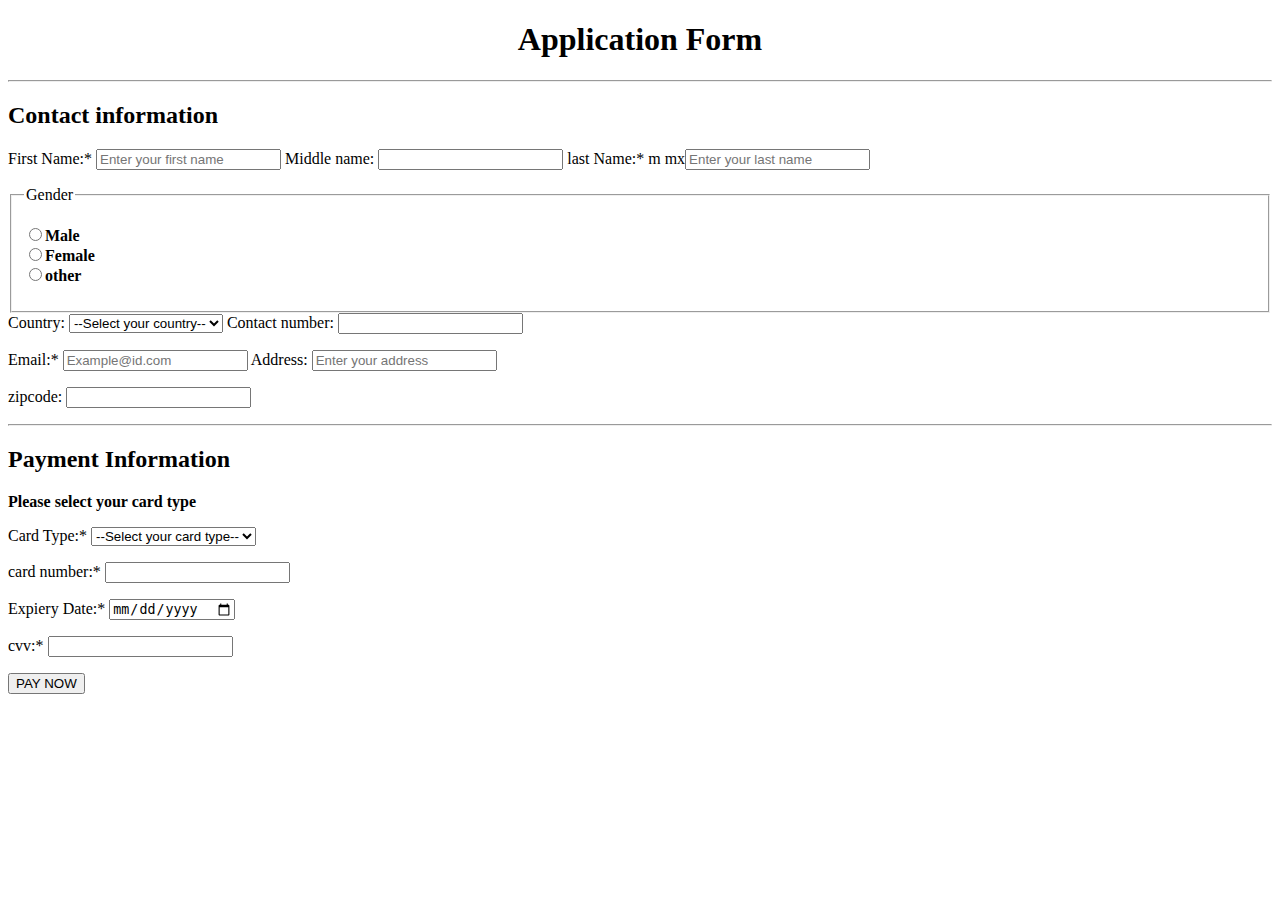
==== index.html @ 1787b2b7 "Update and rename Apllication_form.html to index.html" ====
<!DOCTYPE html>
<html lang="en">
    <form>
<head>
    <meta charset="UTF-8">
    <meta http-equiv="X-UA-Compatible" content="IE=edge">
    <meta name="viewport" content="width=device-width, initial-scale=1.0">
    <title>Application form</title>
    <link rel="stylesheet" href="formcss.css">
</head>
<body>
    <div class="box"> 
    <h1 align="center">Application Form</h1>
    <hr>
    <h2>Contact information</h2>
    <p> First Name:* <input type="text" name="" id="" required placeholder="Enter your first name">
    Middle name: <input type="text" name="" id=" placeholder="Enter your middle name">
    last Name:* m mx<input type="text" name="" id="" required placeholder="Enter your last name"><br>
</p>
    <fieldset>
        <legend>Gender</legend>
    <p>
         <input type="radio" name="gender" id="male"><b>Male</b> <br><input type="radio" name="gender" id="female"><b>Female</b><br>  <input type="radio" name="gender" id="other"><b>other</b>
    </fieldset>
    Country:
    <select name="country" id="country">
        <option value="">--Select your country--</option>
        <option value="China">China</option>
        <option value="America">America</option>
        <option value="India">India</option>
        <option value="Britain">Britain</option>
        <option value="Italy">Italy</option>
    </select>
    Contact number: <input type="text" name="mobile_number" id="mobile_number">
</p>
<p>
    Email:* <input type="email" name="email" id="Email" required placeholder="Example@id.com"> <rb></rb>Address: <input type="text" name="address" id="address" placeholder="Enter your address">
</p>
<p>zipcode: <input type="text" name="code" id="code"></p>
<hr>
<h2>Payment Information</h2>
<p>
    <b><p>Please select your card type</p></b>
    Card Type:* 
    <select name="card_type" id="card_type" required>
        <option value="">--Select your card type--</option>
        <option value="visa">visa</ option>
        <option value="Master_card">Master Card</option>
        <option value="Rupay">Rupay</option>
        <option value="American_express">American express</option>
    </select>
</p> 
<p>
    card number:* <input type="text" name="card_number" id="card_number" required>
</p>
<p>Expiery Date:* 
    <input type="date" name="date" id="date" required>
<p>
    cvv:* <input type="password" name="cvv" id="cvv" required>
</p>

    <input type="submit" value="PAY NOW">
</div>
</body>
</form>
</html>
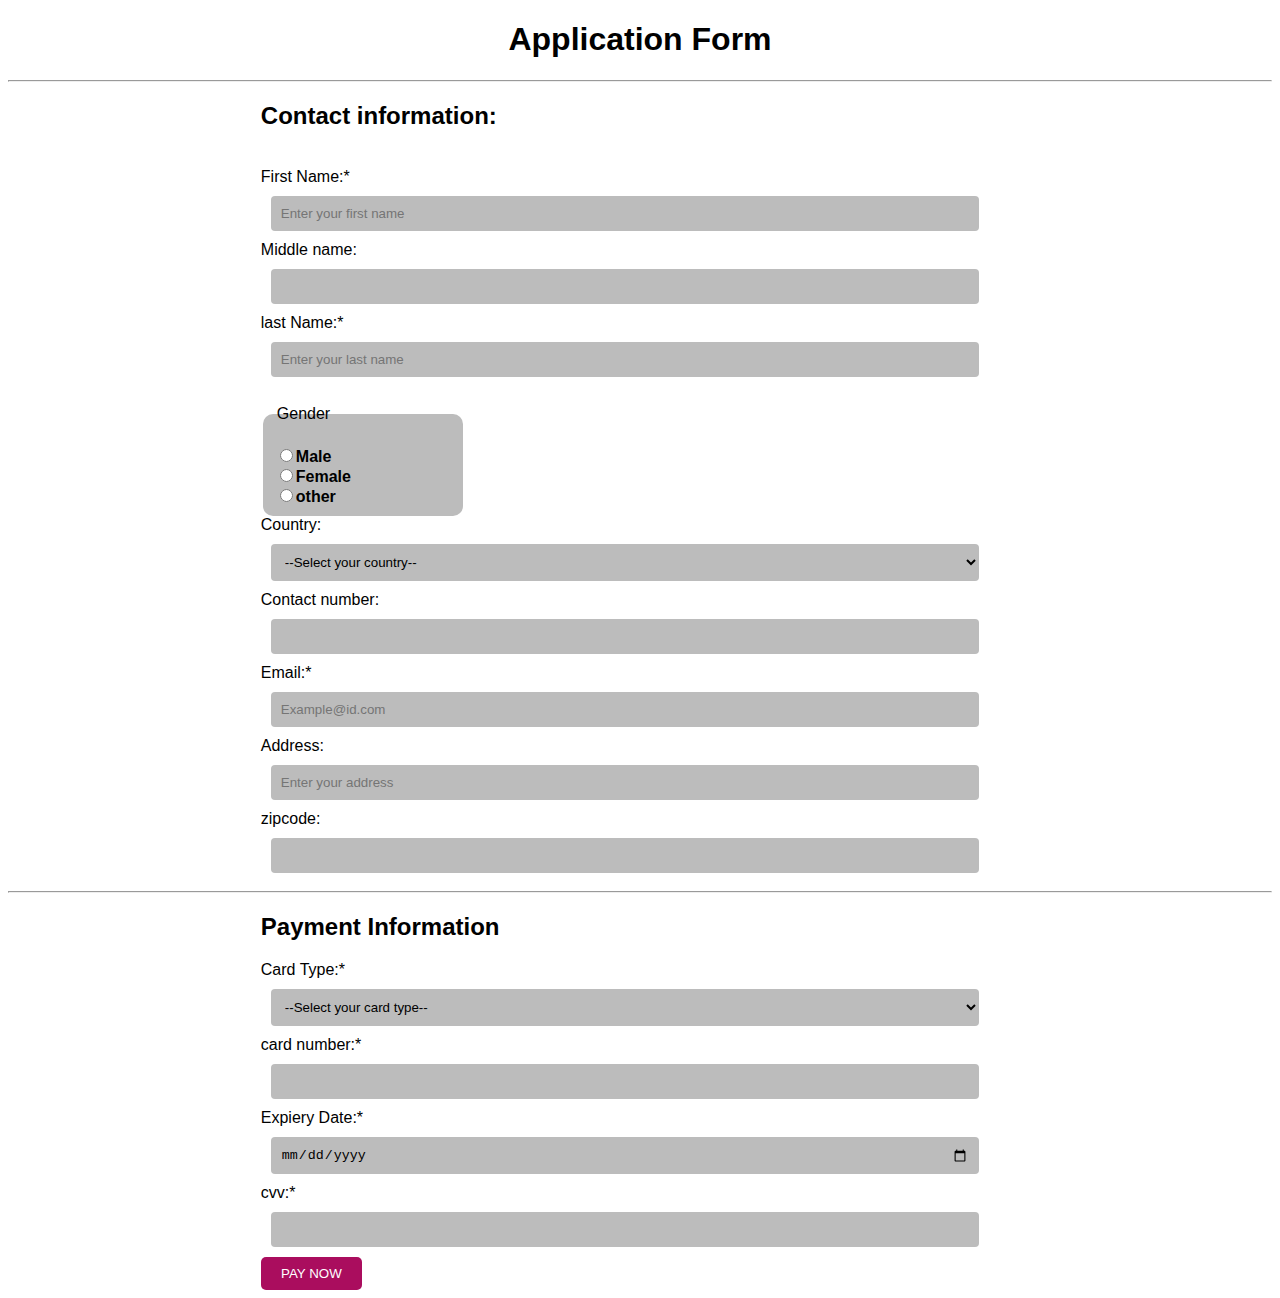
==== commit 6150eda8: "index.html" ====
--- a/index.html
+++ b/index.html
@@ -1,66 +1,67 @@
 <!DOCTYPE html>
 <html lang="en">
-    <form>
-<head>
-    <meta charset="UTF-8">
-    <meta http-equiv="X-UA-Compatible" content="IE=edge">
-    <meta name="viewport" content="width=device-width, initial-scale=1.0">
-    <title>Application form</title>
-    <link rel="stylesheet" href="formcss.css">
-</head>
-<body>
-    <div class="box"> 
-    <h1 align="center">Application Form</h1>
-    <hr>
-    <h2>Contact information</h2>
-    <p> First Name:* <input type="text" name="" id="" required placeholder="Enter your first name">
-    Middle name: <input type="text" name="" id=" placeholder="Enter your middle name">
-    last Name:* m mx<input type="text" name="" id="" required placeholder="Enter your last name"><br>
-</p>
-    <fieldset>
-        <legend>Gender</legend>
-    <p>
-         <input type="radio" name="gender" id="male"><b>Male</b> <br><input type="radio" name="gender" id="female"><b>Female</b><br>  <input type="radio" name="gender" id="other"><b>other</b>
-    </fieldset>
-    Country:
-    <select name="country" id="country">
-        <option value="">--Select your country--</option>
-        <option value="China">China</option>
-        <option value="America">America</option>
-        <option value="India">India</option>
-        <option value="Britain">Britain</option>
-        <option value="Italy">Italy</option>
-    </select>
-    Contact number: <input type="text" name="mobile_number" id="mobile_number">
-</p>
-<p>
-    Email:* <input type="email" name="email" id="Email" required placeholder="Example@id.com"> <rb></rb>Address: <input type="text" name="address" id="address" placeholder="Enter your address">
-</p>
-<p>zipcode: <input type="text" name="code" id="code"></p>
-<hr>
-<h2>Payment Information</h2>
-<p>
-    <b><p>Please select your card type</p></b>
-    Card Type:* 
-    <select name="card_type" id="card_type" required>
-        <option value="">--Select your card type--</option>
-        <option value="visa">visa</ option>
-        <option value="Master_card">Master Card</option>
-        <option value="Rupay">Rupay</option>
-        <option value="American_express">American express</option>
-    </select>
-</p> 
-<p>
-    card number:* <input type="text" name="card_number" id="card_number" required>
-</p>
-<p>Expiery Date:* 
-    <input type="date" name="date" id="date" required>
-<p>
-    cvv:* <input type="password" name="cvv" id="cvv" required>
-</p>
+<form>
+    <head>
+        <meta charset="UTF-8">
+        <meta http-equiv="X-UA-Compatible" content="IE=edge">
+        <meta name="viewport" content="width=device-width, initial-scale=1.0">
+        <title>Application form</title>
+        <link rel="stylesheet" href="formcss.css">
+    </head>
+<div class="container">
+    <body>
+        <h1 align="center">Application Form</h1>
+        <hr>
+        <div class="box">
+            <h2>Contact information:</h2> 
+            <br>First Name:*<br>
+                <input type="text" name="" id="" required placeholder="Enter your first name"><br>
+                Middle name:<br> <input type="text" name="" id=" placeholder=" Enter your middle name"><br>
+                last Name:*<br><input type="text" name="" id="" required placeholder="Enter your last name"><br>
+                <br>
+            <fieldset>
+                <legend>Gender</legend>
+                <br>
+                <input type="radio" name="gender" id="male"><b>Male</b> <br><input type="radio" name="gender"
+                    id="female"><b>Female</b><br> <input type="radio" name="gender" id="other"><b>other</b><br>
+            </fieldset>
+            Country:<br>
+            <select name="country" id="country">
+                <option value="">--Select your country--</option>
+                <option value="China">China</option>
+                <option value="America">America</option>
+                <option value="India">India</option>
+                <option value="Britain">Britain</option>
+                <option value="Italy">Italy</option>
+            </select><br>
+            Contact number:<br> <input type="text" name="mobile_number" id="mobile_number"><br>
+            Email:* <br><input type="email" name="email" id="Email" required placeholder="Example@id.com"> <br>
+            Address:<br> <input type="text" name="address" id="address" placeholder="Enter your address"><br>
+            zipcode:<br> <input type="text" name="code" id="code"><br>
+        </div>
+            <hr>
+            <div class="box">
+            <h2>Payment Information</h2>
+                Card Type:* <br>
+                <select name="card_type" id="card_type" required>
+                    <option value="">--Select your card type--</option>
+                    <option value="visa">visa</ option>
+                    <option value="Master_card">Master Card</option>
+                    <option value="Rupay">Rupay</option>
+                    <option value="American_express">American express</option>
+                </select>
+                <br>
+                card number:*<br> <input type="text" name="card_number" id="card_number" required>
+                <br>
+                Expiery Date:* <br>
+                <input type="date" name="date" id="date" required>
+                <br>
+                cvv:*<br> <input type="password" name="cvv" id="cvv" required>
+                <br>
 
-    <input type="submit" value="PAY NOW">
+                <button type="submit">PAY NOW</button>
+            </div>
+    </body>
 </div>
-</body>
 </form>
 </html>
--- a/formcss.css
+++ b/formcss.css
@@ -0,0 +1,47 @@
+body{
+    font-family: Verdana, Geneva, Tahoma, sans-serif;
+}
+*{
+    box-sizing: border-box;
+}
+
+.box{
+    margin-left: 20%;
+}
+.container{
+    background-color: white;
+}
+input[type="text"],
+input[type="password"],
+input[type="date"],
+input[type="email"],
+select,textarea{
+    width:70%;
+    background-color: #bcbcbc;
+    padding: 9px;
+    border-radius: 10px;
+    border:none;
+    cursor: pointer;
+    margin:10px;
+    padding: 10px;
+    border-radius: 4px;
+
+}
+fieldset{
+    width:200px;
+    background-color:#bcbcbc;
+    border-radius: 10px;
+    border:none;
+}
+button[type="submit"]{
+    cursor:pointer;
+    width:10%;
+    background-color:#aa0d5e;
+    border: none;
+    border-radius: 5px;
+    color:white;
+    padding:9px;
+}
+button[type="submit"]:hover{
+    background-color:#2f0b15;
+}
